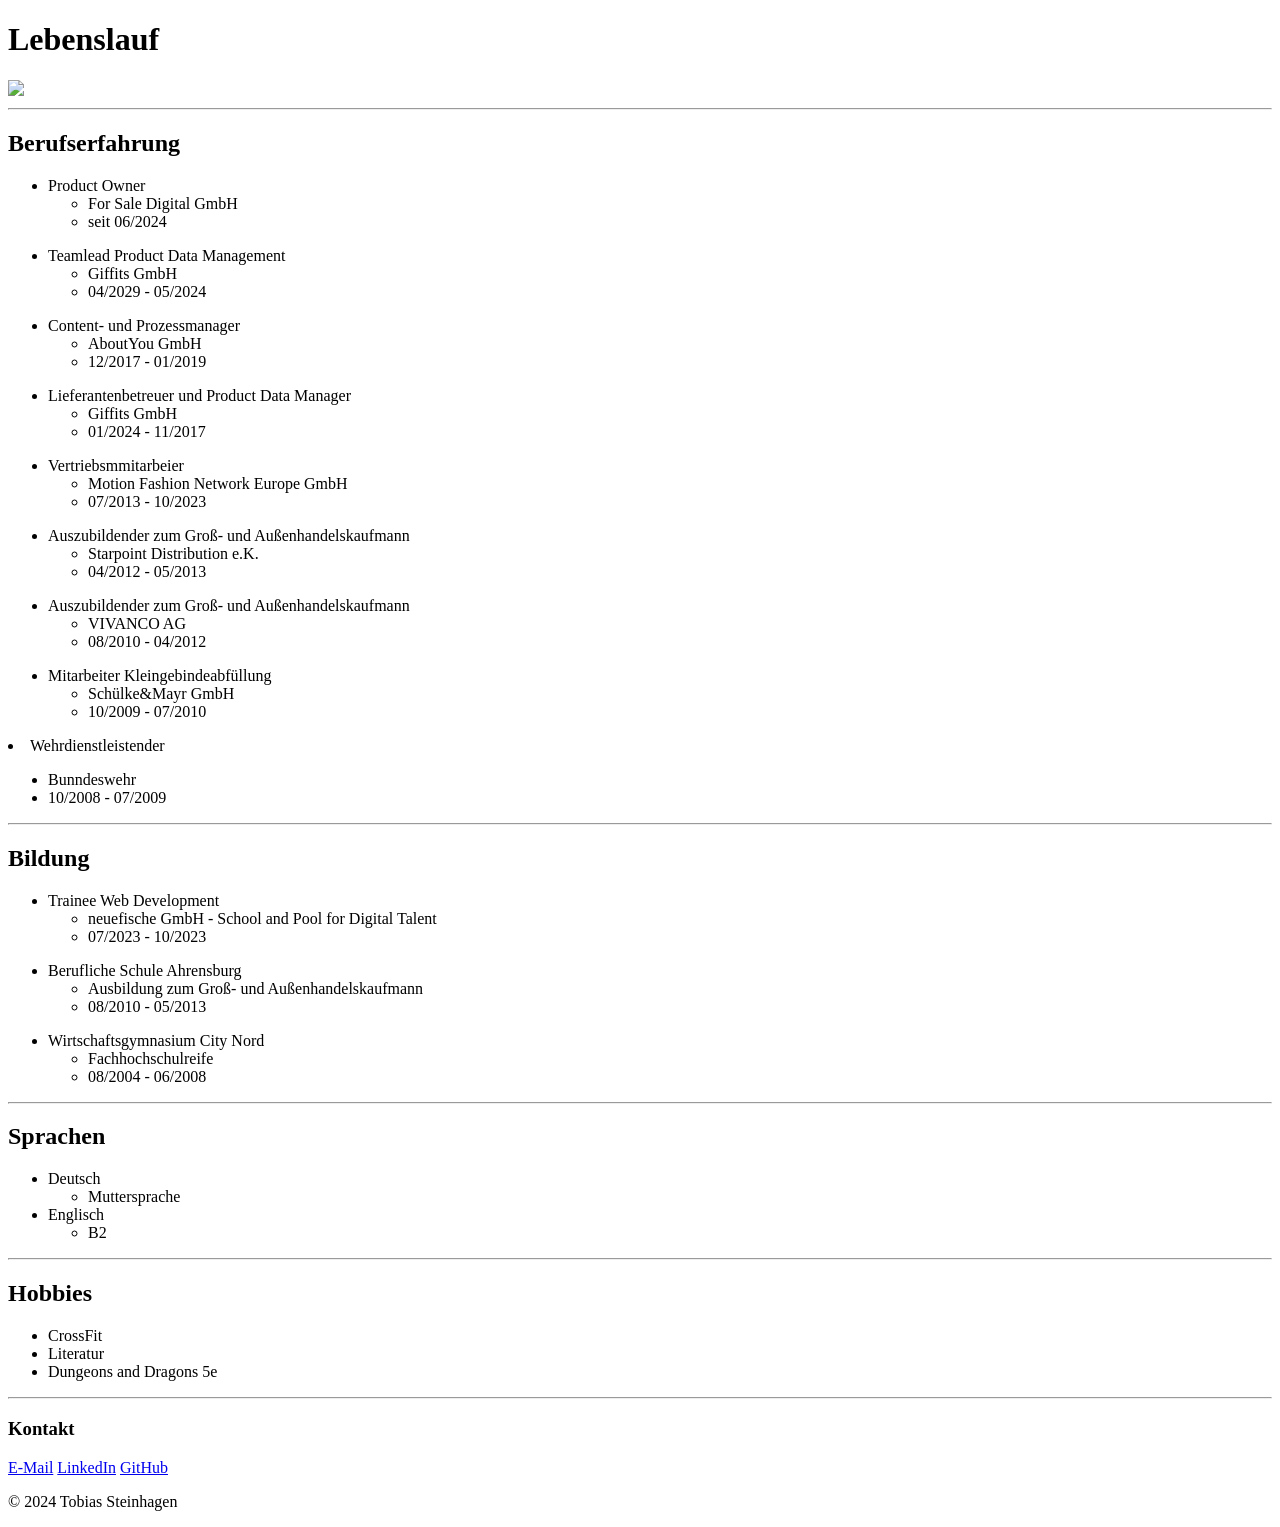
==== public/cv.html @ b17d0d82 "initalize project" ====
<!DOCTYPE html>
<html lang="de">
  <head>
    <meta charset="UTF-8" />
    <meta name="viewport" content="width=device-width, initial-scale=1.0" />
    <title>My Resume</title>
  </head>
  <body>
    <h1>Lebenslauf</h1>
    <img src="../assets/Original.jpg"  height="150">
    <hr>
    <h2>Berufserfahrung</h2>
    <ul>
      <li>
        Product Owner
        <ul>
          <li>For Sale Digital GmbH</li>
          <li>seit 06/2024</li>
        </ul>
      </li>
    </ul>
    <ul>
      <li>
        Teamlead Product Data Management
        <ul>
          <li>Giffits GmbH</li>
          <li>04/2029 - 05/2024</li>
        </ul>
      </li>
    </ul>
    <ul>
      <li>
        Content- und Prozessmanager
        <ul>
          <li>AboutYou GmbH</li>
          <li>12/2017 - 01/2019</li>
        </ul>
      </li>
    </ul>
    <ul>
      <li>
        Lieferantenbetreuer und Product Data Manager
        <ul>
          <li>Giffits GmbH</li>
          <li>01/2024 - 11/2017</li>
        </ul>
      </li>
    </ul>
    <ul>
      <li>
        Vertriebsmmitarbeier
        <ul>
          <li>Motion Fashion Network Europe GmbH</li>
          <li>07/2013 - 10/2023</li>
        </ul>
      </li>
    </ul>
    <ul>
      <li>
        Auszubildender zum Groß- und Außenhandelskaufmann
        <ul>
          <li>Starpoint Distribution e.K.</li>
          <li>04/2012 - 05/2013</li>
        </ul>
      </li>
    </ul>
    <ul>
      <li>
        Auszubildender zum Groß- und Außenhandelskaufmann
        <ul>
          <li>VIVANCO AG</li>
          <li>08/2010 - 04/2012</li>
        </ul>
      </li>
    </ul>
    <ul>
        <li>
        Mitarbeiter Kleingebindeabfüllung
        <ul>
          <li>Schülke&Mayr GmbH</li>
          <li>10/2009 - 07/2010</li>
        </ul>
      </li>
    </ul>
      <li>
        Wehrdienstleistender
        <ul>
          <li>Bunndeswehr</li>
          <li>10/2008 - 07/2009</li>
        </ul>
      </li>
    </ul>
    <hr>
    <h2>Bildung</h2>
    <ul>
      <li>
        Trainee Web Development
        <ul>
          <li>neuefische GmbH - School and Pool for Digital Talent</li>
          <li>07/2023 - 10/2023</li>
        </ul>
      </li>
    </ul>
    <ul>
      <li>
        Berufliche Schule Ahrensburg
        <ul>
          <li>Ausbildung zum Groß- und Außenhandelskaufmann</li>
          <li>08/2010 - 05/2013</li>
        </ul>
      </li>
    </ul>
    <ul>
      <li>
        Wirtschaftsgymnasium City Nord
        <ul>
          <li>Fachhochschulreife</li>
          <li>08/2004 - 06/2008</li>
        </ul>
      </li>
    </ul>
    <hr>
    <h2>Sprachen</h2>
    <ul>
        <li>Deutsch
            <ul>
                <li>Muttersprache</li>
            </ul>
        </li>
        <li>Englisch
            <ul>
                <li>B2</li>
            </ul>
        </li>
    </ul>
    <hr>
    <h2>Hobbies</h2>
    <ul>
        <li>CrossFit</li>
        <li>Literatur</li>
        <li>Dungeons and Dragons 5e</li>
    </ul>
    <hr>
    <footer>
      <h3>Kontakt</h3>
      <a href="mailto:to.steinhagen@gmail.com">E-Mail</a>
      <a href="https://www.linkedin.com/in/tobiassteinhagen/">LinkedIn</a>
      <a href="https://github.com/TobiasSteinhagen">GitHub</a>
      <p>© 2024 Tobias Steinhagen</p>
    </footer>
  </body>
</html>
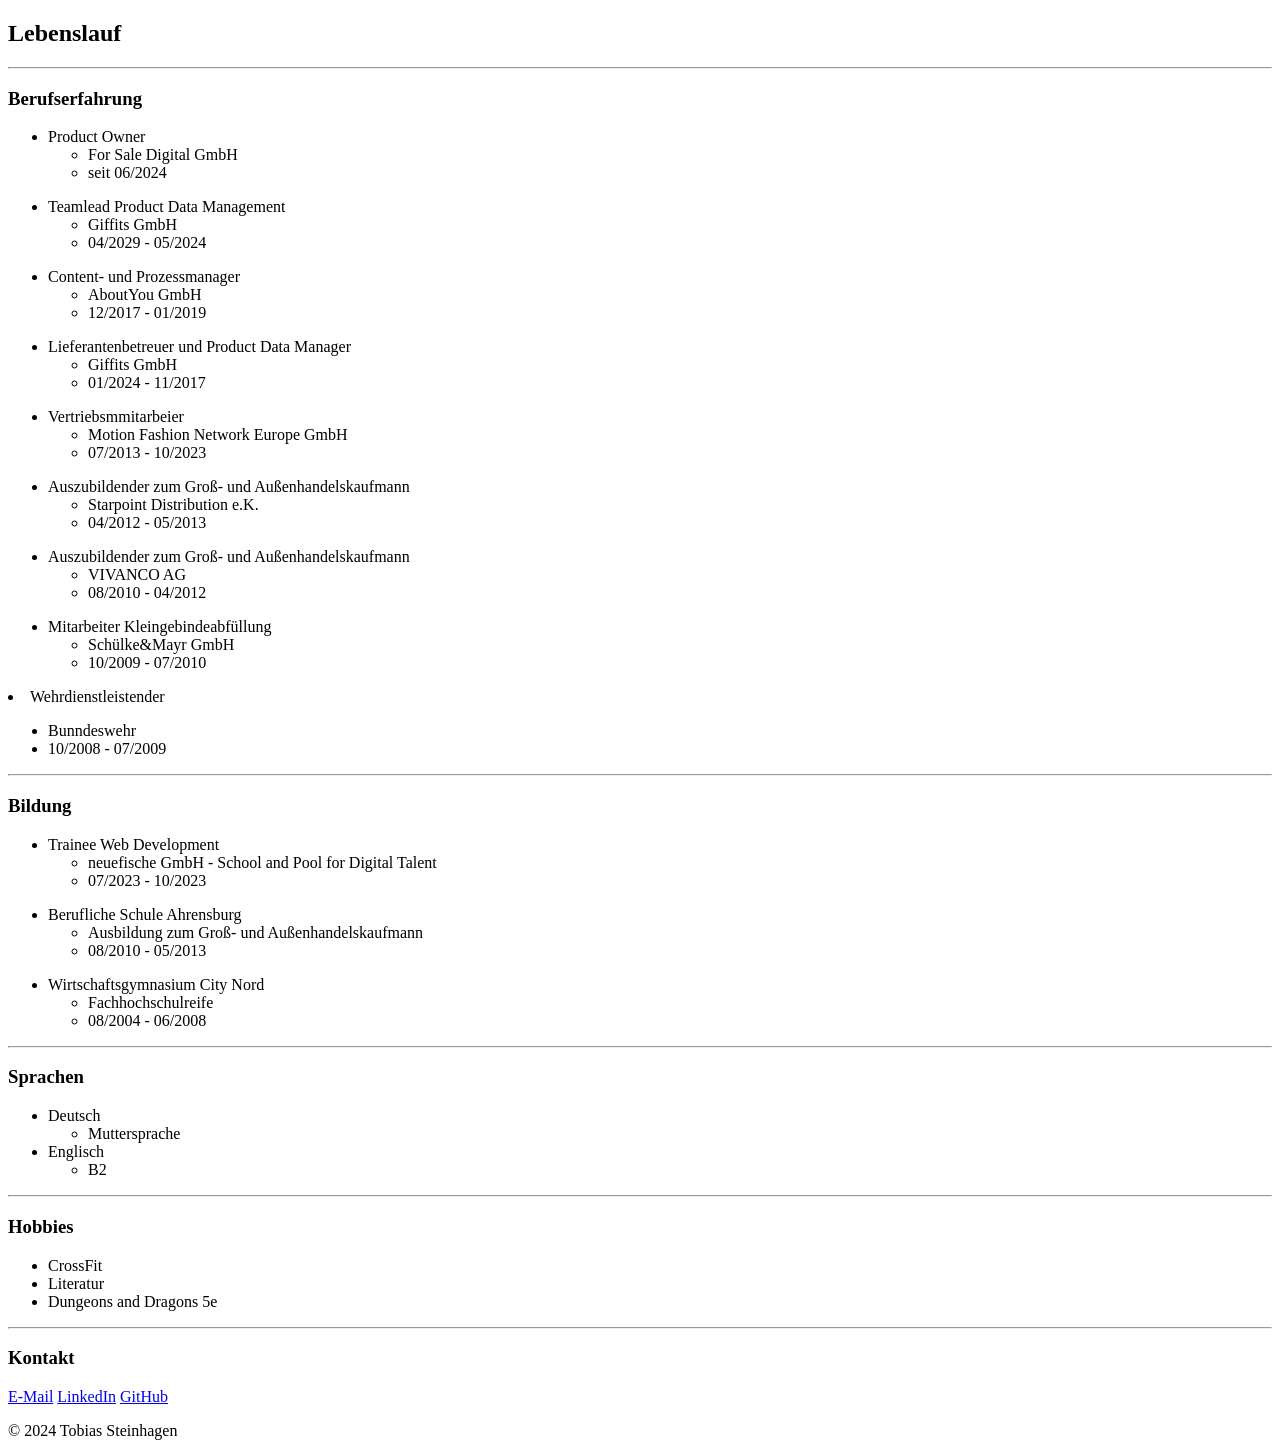
==== commit d0058561: "change h2 to h3 and h1 to h2" ====
--- a/public/cv.html
+++ b/public/cv.html
@@ -6,10 +6,9 @@
     <title>My Resume</title>
   </head>
   <body>
-    <h1>Lebenslauf</h1>
-    <img src="../assets/Original.jpg"  height="150">
+    <h2>Lebenslauf</h2>
     <hr>
-    <h2>Berufserfahrung</h2>
+    <h3>Berufserfahrung</h3>
     <ul>
       <li>
         Product Owner
@@ -91,7 +90,7 @@
       </li>
     </ul>
     <hr>
-    <h2>Bildung</h2>
+    <h3>Bildung</h3>
     <ul>
       <li>
         Trainee Web Development
@@ -120,7 +119,7 @@
       </li>
     </ul>
     <hr>
-    <h2>Sprachen</h2>
+    <h3>Sprachen</h3>
     <ul>
         <li>Deutsch
             <ul>
@@ -134,7 +133,7 @@
         </li>
     </ul>
     <hr>
-    <h2>Hobbies</h2>
+    <h3>Hobbies</h3>
     <ul>
         <li>CrossFit</li>
         <li>Literatur</li>
